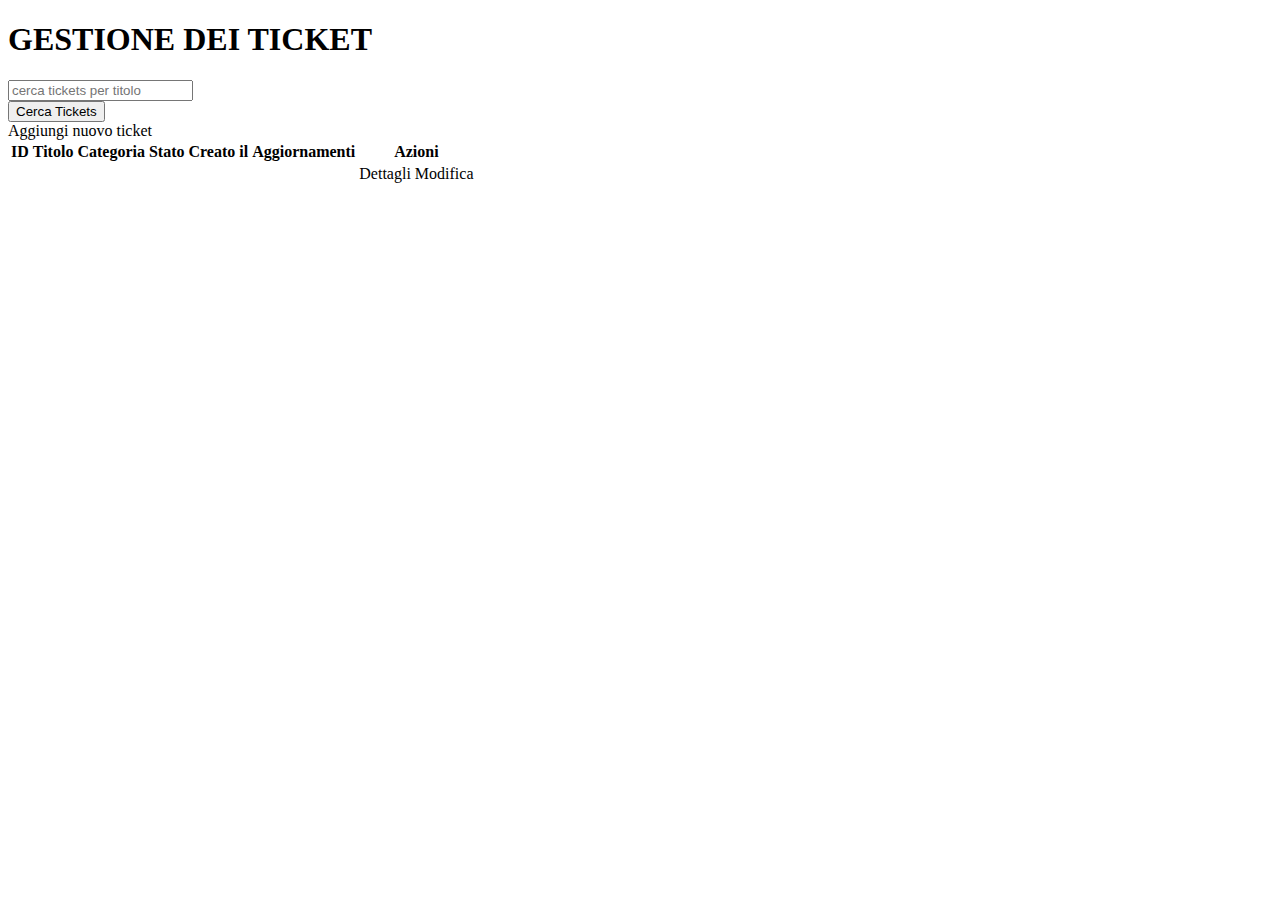
==== src/main/resources/templates/tickets/index.html @ 666716ea "feat model ticket, add ticket controller and show" ====
<!DOCTYPE html>
<html xmlns:th="http://www.thymeleaf.org">
<head th:insert="~{fragments/fragments :: head}">
</head>
<body>
	<header th:insert="~{fragments/fragments :: navbar}">
		
	</header>
    
	<main class="container">
		<div class="row">
			<div class="col-12">	
				
				<th:block>
					<h1 class="py-4 mb-2 text-center">
						GESTIONE DEI TICKET
					</h1>
						
								<form th:action="@{/tickets/search}" method="GET" class="col-12 p-4">
										<div class="form-group my-3 row">
											<div class="col-md-8">
												<input name="title" type="text" class="form-control me-2 w-100" id="title-input"
													placeholder="cerca tickets per titolo">
											</div>
											<div class="col-4 ps-0">
												<button type="submit" class="btn btn-success w-100">Cerca Tickets</button>
											</div>
										</div>
								</form>
								<!-- Bottone Creazione -->
								<div class="mb-3 d-flex pe-5">
									<a th:href="@{/create}" class="ms-auto me-5 btn btn-lg btn-primary">Aggiungi nuovo ticket</a>					
								</div> 
								
					<table class="table table-striped table-hover mt-2">
										<thead>
											<tr>
												<th>ID</th>
												<th>Titolo</th>
												<th>Categoria</th>
												<th>Stato</th>
												<th>Creato il</th>
												<th>Aggiornamenti</th>
												<th class="text-center">Azioni</th>
											</tr>
										</thead>
										<tbody>
											<tr th:each="ticket : ${tickets}">
												<td th:text="${ticket.id}" class="fs-3"></td>
												<td th:text="${ticket.title}" class="pt-3"></td>
												<td th:text="${ticket.category}" class="pt-3"></td>
												<td th:text="${ticket.status}" class="pt-3"></td>
												<td th:text="${ticket.getCreatedAt()}" class="pt-3"></td>
												<td th:text="${ticket.getUpdatedAt()}" class="pt-3"></td>
												<td class="text-center">
													<a class="btn btn-sm btn-primary m-1"
														th:href="@{'/tickets/show/{id}'(id=${ticket.id})}"
														role="button">Dettagli</a>
													<a class="btn btn-sm btn-warning m-1"
														th:href="@{'/tickets/edit/{id}'(id=${ticket.id})}"
														role="button">Modifica</a>  
													  	
												</td>
											</tr>
										</tbody>
					
				</th:block>	
				
				<!--
				<th:block th:unless="${pizze.size() > 0}">
					<h3 class="py-5 text-center">
						No pizza has been found with query <strong>[[ ${pizzaName} ]]</strong>
					</h3>
				</th:block>
				               -->
			</div>	
		</div>
		
	</main>
	
	<footer th:replace="~{fragments/fragments :: footer}"></footer>
</body>
</html>
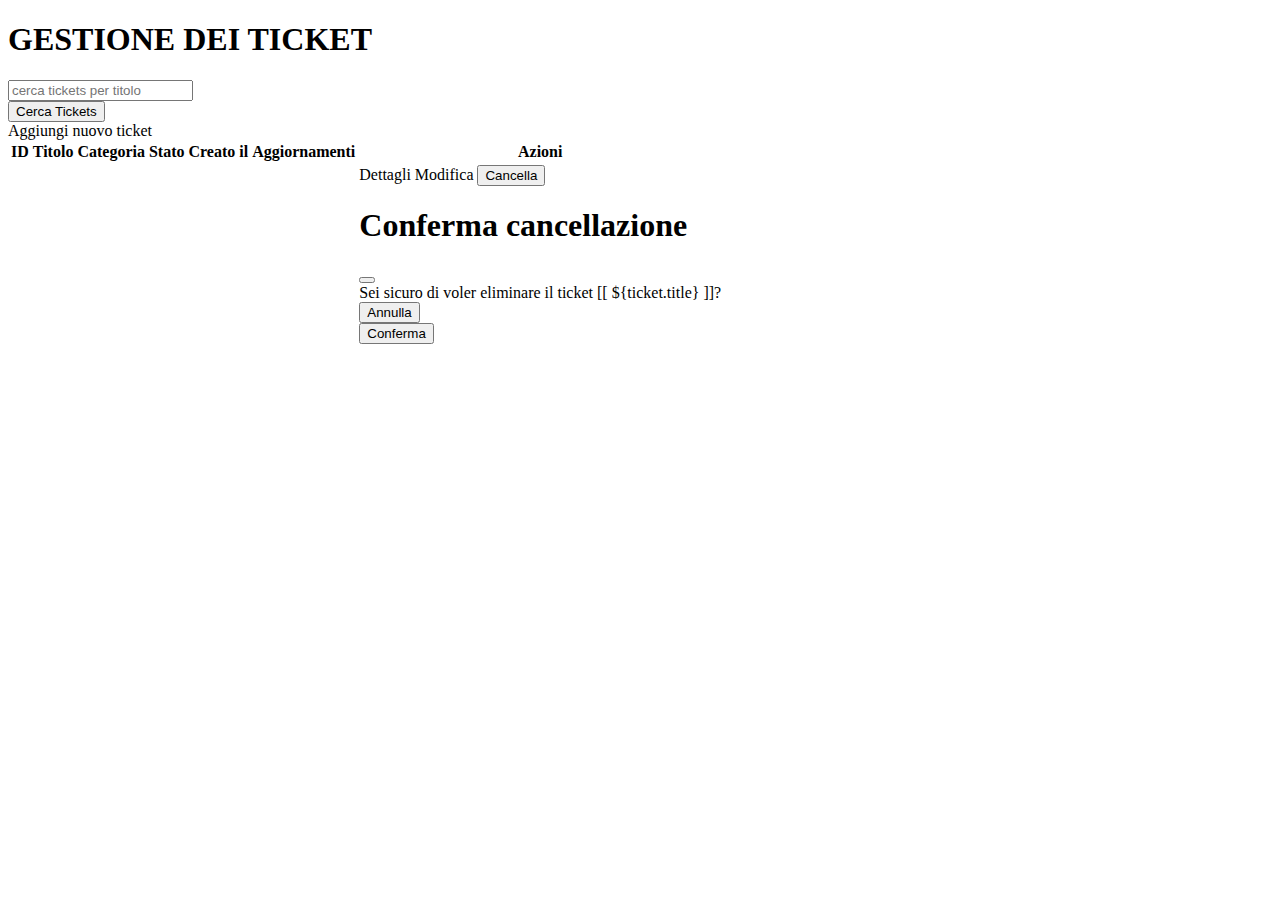
==== commit aa6cff29: "add Delete in ticketController" ====
--- a/src/main/resources/templates/tickets/index.html
+++ b/src/main/resources/templates/tickets/index.html
@@ -29,7 +29,7 @@
 								</form>
 								<!-- Bottone Creazione -->
 								<div class="mb-3 d-flex pe-5">
-									<a th:href="@{/create}" class="ms-auto me-5 btn btn-lg btn-primary">Aggiungi nuovo ticket</a>					
+									<a th:href="@{/tickets/create}" class="ms-auto me-5 btn btn-lg btn-primary">Aggiungi nuovo ticket</a>					
 								</div> 
 								
 					<table class="table table-striped table-hover mt-2">
@@ -59,7 +59,40 @@
 													<a class="btn btn-sm btn-warning m-1"
 														th:href="@{'/tickets/edit/{id}'(id=${ticket.id})}"
 														role="button">Modifica</a>  
-													  	
+														<th:block sec:authorize="hasAuthority('ADMIN')">
+															<!-- Button trigger modal -->
+															<button type="button" class="btn btn-sm btn-danger m-1" data-bs-toggle="modal"
+																th:data-bs-target="'#delete-' + ${ticket.id}">
+																Cancella
+															</button>
+															<!-- Modal -->
+															<div class="modal fade" th:id="'delete-' + ${ticket.id}" tabindex="-1"
+																aria-labelledby="exampleModalLabel" aria-hidden="true">
+																<div class="modal-dialog">
+																	<div class="modal-content">
+																		<div class="modal-header">
+																			<h1 class="modal-title fs-5" id="exampleModalLabel">Conferma
+																				cancellazione</h1>
+																			<button type="button" class="btn-close" data-bs-dismiss="modal"
+																				aria-label="Close"></button>
+																		</div>
+																		<div class="modal-body text-center">
+																			Sei sicuro di voler eliminare il ticket [[ ${ticket.title} ]]?
+																		</div>
+																		<div class="modal-footer">
+																			<button type="button" class="btn btn-secondary"
+																				data-bs-dismiss="modal">Annulla</button>
+																			<form class="d-inline-block"
+																				th:action="@{http://localhost:8080/tickets/delete/{id}(id=${ticket.id})}"
+																				method="POST">
+																				<button class="btn btn-danger m-1" type="submit"
+																					id="submitButton">Conferma</button>
+																			</form>
+																		</div>
+																	</div>
+																</div>
+															</div>
+														</th:block>	
 												</td>
 											</tr>
 										</tbody>
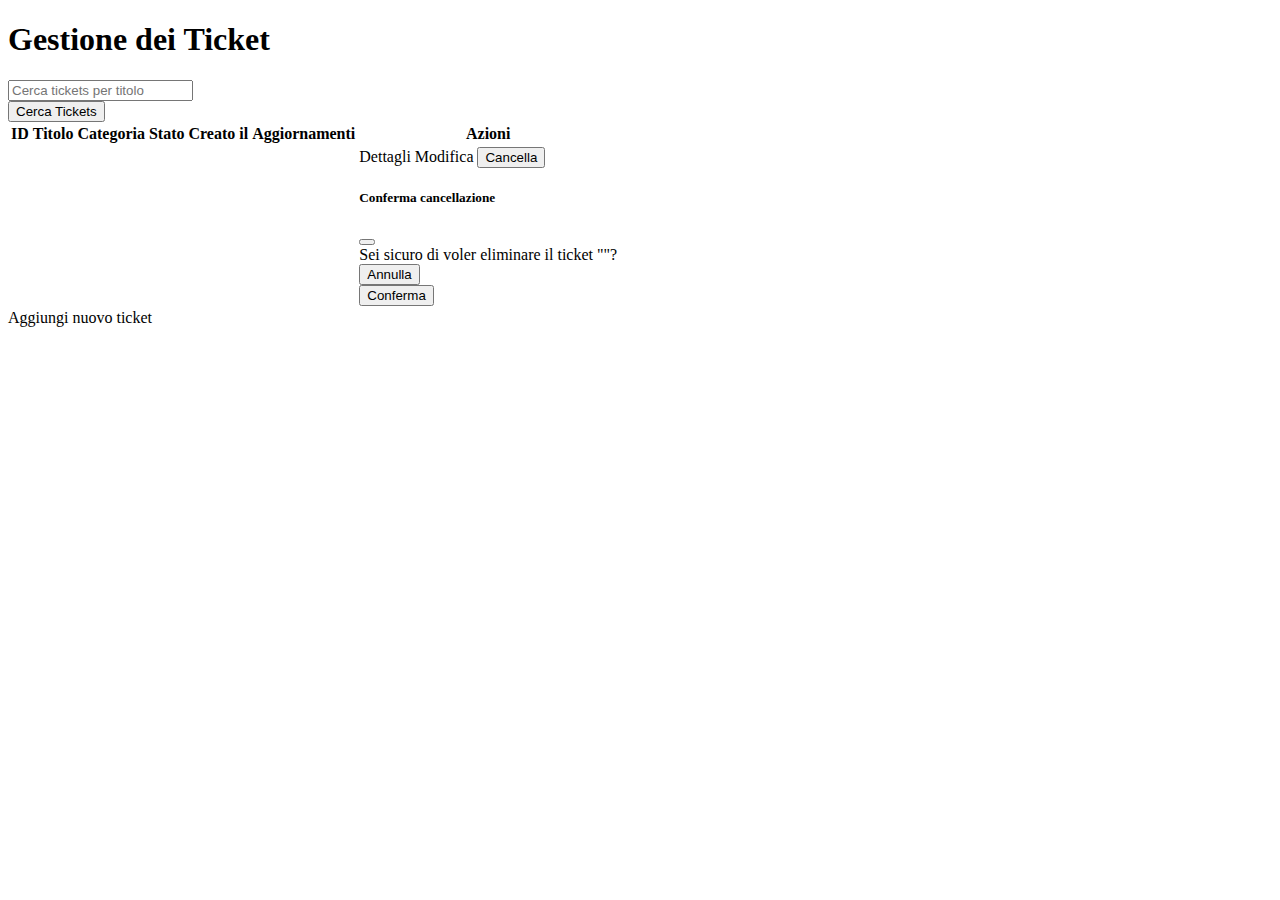
==== commit ddbc7172: "security and templates" ====
--- a/src/main/resources/templates/tickets/index.html
+++ b/src/main/resources/templates/tickets/index.html
@@ -1,116 +1,93 @@
 <!DOCTYPE html>
 <html xmlns:th="http://www.thymeleaf.org">
-<head th:insert="~{fragments/fragments :: head}">
-</head>
+<head th:insert="~{fragments/fragments :: head(title='Ticket')}"></head>
 <body>
-	<header th:insert="~{fragments/fragments :: navbar}">
-		
-	</header>
-    
-	<main class="container">
-		<div class="row">
-			<div class="col-12">	
-				
-				<th:block>
-					<h1 class="py-4 mb-2 text-center">
-						GESTIONE DEI TICKET
-					</h1>
-						
-								<form th:action="@{/tickets/search}" method="GET" class="col-12 p-4">
-										<div class="form-group my-3 row">
-											<div class="col-md-8">
-												<input name="title" type="text" class="form-control me-2 w-100" id="title-input"
-													placeholder="cerca tickets per titolo">
+	<header th:insert="~{fragments/fragments :: navbar}"></header>
+
+	<main class="container my-5">
+		<div class="text-center mb-5">
+			<h1 class="display-5 fw-bold">Gestione dei Ticket</h1>
+		</div>
+
+		<!-- Form di ricerca -->
+		<form th:action="@{/tickets/search}" method="GET" class="row g-3 mb-4">
+			<div class="col-md-8">
+				<input name="title" type="text" class="form-control form-control-lg" placeholder="Cerca tickets per titolo">
+			</div>
+			<div class="col-md-4">
+				<button type="submit" class="btn btn-success btn-lg w-100">Cerca Tickets</button>
+			</div>
+		</form>
+
+		<!-- Tabella Ticket -->
+		<div class="table-responsive">
+			<table class="table table-striped table-hover align-middle">
+				<thead class="table-primary text-center">
+					<tr>
+						<th>ID</th>
+						<th>Titolo</th>
+						<th>Categoria</th>
+						<th>Stato</th>
+						<th>Creato il</th>
+						<th>Aggiornamenti</th>
+						<th>Azioni</th>
+					</tr>
+				</thead>
+				<tbody>
+					<tr th:each="ticket : ${tickets}" class="text-center">
+						<td th:text="${ticket.id}" class="fs-5 fw-bold"></td>
+						<td th:text="${ticket.title}"></td>
+						<td th:text="${ticket.category.name}"></td>
+						<td th:text="${ticket.status}" class="pt-3"></td>
+						<td th:text="${ticket.getCreatedAt()}"></td>
+						<td th:text="${ticket.getUpdatedAt()}"></td>
+						<td class="d-flex justify-content-center">
+							<a class="btn btn-info btn-sm mx-1" th:href="@{'/tickets/show/{id}'(id=${ticket.id})}">
+								<i class="bi bi-eye"></i> Dettagli
+							</a>
+							<a class="btn btn-warning btn-sm mx-1" th:href="@{'/tickets/edit/{id}'(id=${ticket.id})}">
+								<i class="bi bi-pencil"></i> Modifica
+							</a>
+							<th:block sec:authorize="hasAuthority('ADMIN')">
+								<!-- Button trigger modal -->
+								<button type="button" class="btn btn-danger btn-sm mx-1" data-bs-toggle="modal"
+									th:data-bs-target="'#delete-' + ${ticket.id}">
+									<i class="bi bi-trash"></i> Cancella
+								</button>
+								<!-- Modal -->
+								<div class="modal fade" th:id="'delete-' + ${ticket.id}" tabindex="-1" aria-labelledby="modalLabel" aria-hidden="true">
+									<div class="modal-dialog">
+										<div class="modal-content">
+											<div class="modal-header">
+												<h5 class="modal-title" id="modalLabel">Conferma cancellazione</h5>
+												<button type="button" class="btn-close" data-bs-dismiss="modal" aria-label="Close"></button>
 											</div>
-											<div class="col-4 ps-0">
-												<button type="submit" class="btn btn-success w-100">Cerca Tickets</button>
+											<div class="modal-body text-center">
+												Sei sicuro di voler eliminare il ticket "<span th:text="${ticket.title}"></span>"?
+											</div>
+											<div class="modal-footer">
+												<button type="button" class="btn btn-secondary" data-bs-dismiss="modal">Annulla</button>
+												<form th:action="@{'/tickets/delete/{id}'(id=${ticket.id})}" method="POST" class="d-inline">
+													<button class="btn btn-danger" type="submit">Conferma</button>
+												</form>
 											</div>
 										</div>
-								</form>
-								<!-- Bottone Creazione -->
-								<div class="mb-3 d-flex pe-5">
-									<a th:href="@{/tickets/create}" class="ms-auto me-5 btn btn-lg btn-primary">Aggiungi nuovo ticket</a>					
-								</div> 
-								
-					<table class="table table-striped table-hover mt-2">
-										<thead>
-											<tr>
-												<th>ID</th>
-												<th>Titolo</th>
-												<th>Categoria</th>
-												<th>Stato</th>
-												<th>Creato il</th>
-												<th>Aggiornamenti</th>
-												<th class="text-center">Azioni</th>
-											</tr>
-										</thead>
-										<tbody>
-											<tr th:each="ticket : ${tickets}">
-												<td th:text="${ticket.id}" class="fs-3"></td>
-												<td th:text="${ticket.title}" class="pt-3"></td>
-												<td th:text="${ticket.category}" class="pt-3"></td>
-												<td th:text="${ticket.status}" class="pt-3"></td>
-												<td th:text="${ticket.getCreatedAt()}" class="pt-3"></td>
-												<td th:text="${ticket.getUpdatedAt()}" class="pt-3"></td>
-												<td class="text-center">
-													<a class="btn btn-sm btn-primary m-1"
-														th:href="@{'/tickets/show/{id}'(id=${ticket.id})}"
-														role="button">Dettagli</a>
-													<a class="btn btn-sm btn-warning m-1"
-														th:href="@{'/tickets/edit/{id}'(id=${ticket.id})}"
-														role="button">Modifica</a>  
-														<th:block sec:authorize="hasAuthority('ADMIN')">
-															<!-- Button trigger modal -->
-															<button type="button" class="btn btn-sm btn-danger m-1" data-bs-toggle="modal"
-																th:data-bs-target="'#delete-' + ${ticket.id}">
-																Cancella
-															</button>
-															<!-- Modal -->
-															<div class="modal fade" th:id="'delete-' + ${ticket.id}" tabindex="-1"
-																aria-labelledby="exampleModalLabel" aria-hidden="true">
-																<div class="modal-dialog">
-																	<div class="modal-content">
-																		<div class="modal-header">
-																			<h1 class="modal-title fs-5" id="exampleModalLabel">Conferma
-																				cancellazione</h1>
-																			<button type="button" class="btn-close" data-bs-dismiss="modal"
-																				aria-label="Close"></button>
-																		</div>
-																		<div class="modal-body text-center">
-																			Sei sicuro di voler eliminare il ticket [[ ${ticket.title} ]]?
-																		</div>
-																		<div class="modal-footer">
-																			<button type="button" class="btn btn-secondary"
-																				data-bs-dismiss="modal">Annulla</button>
-																			<form class="d-inline-block"
-																				th:action="@{http://localhost:8080/tickets/delete/{id}(id=${ticket.id})}"
-																				method="POST">
-																				<button class="btn btn-danger m-1" type="submit"
-																					id="submitButton">Conferma</button>
-																			</form>
-																		</div>
-																	</div>
-																</div>
-															</div>
-														</th:block>	
-												</td>
-											</tr>
-										</tbody>
-					
-				</th:block>	
-				
-				<!--
-				<th:block th:unless="${pizze.size() > 0}">
-					<h3 class="py-5 text-center">
-						No pizza has been found with query <strong>[[ ${pizzaName} ]]</strong>
-					</h3>
-				</th:block>
-				               -->
-			</div>	
+									</div>
+								</div>
+							</th:block>
+						</td>
+					</tr>
+				</tbody>
+			</table>
+				<!-- Bottone Creazione -->
+				<div class="d-flex justify-content-end mb-4">
+					<a th:href="@{/tickets/create}" class="btn btn-primary btn-lg">
+						<i class="bi bi-plus-circle"></i> Aggiungi nuovo ticket
+					</a>
+				</div>
 		</div>
-		
 	</main>
-	
+
 	<footer th:replace="~{fragments/fragments :: footer}"></footer>
 </body>
 </html>
